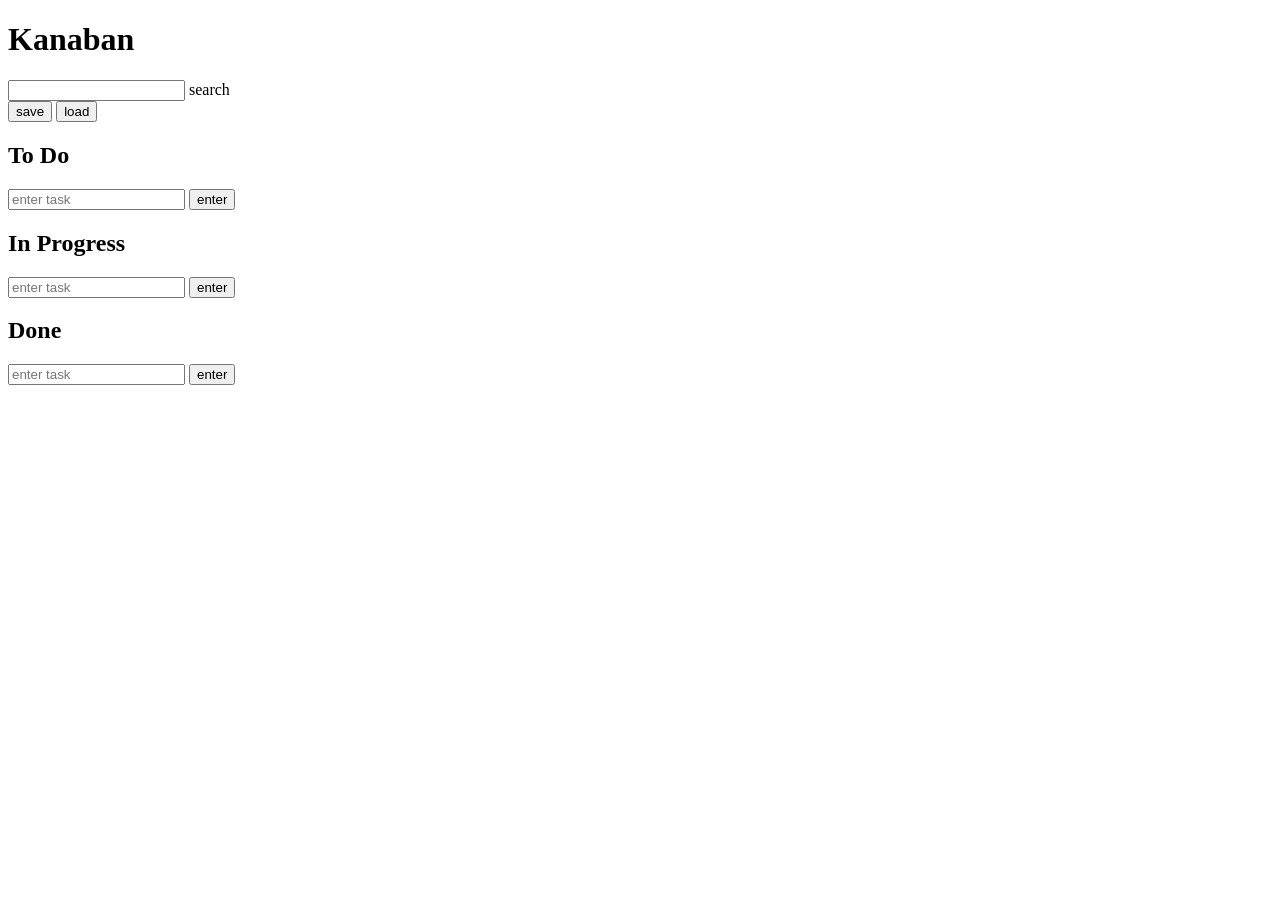
==== solution/index.html @ 20bea9e4 "adding api load and save functionality to be improved in the near future" ====
<!DOCTYPE html>
<html lang="en">
<head>
    <meta charset="UTF-8">
    <meta http-equiv="X-UA-Compatible" content="IE=edge">
    <meta name="viewport" content="width=device-width, initial-scale=1.0">
    <script src="./index.js" defer></script>
    <link rel="stylesheet" href="./styles.css" />
    <title>Tasks manager</title>
</head>
<body>
    <h1 id="page-title">Kanaban</h1>
    <div class="search-bar">
        <input id="search" type="text" name="search">
        <label class="placeholder-label" id="placeholder-label" for="search">
            <span class="placeholder">search</span>
        </label>
    </div>
    <div class="api-buttons">
        <button type="button" id="save-button" class="api-button">save</button>
        <button type="button" id="load-btn" class="api-button">load</button>
    </div>
    <div id='tasks-div' class="main-div">

        <section id="to-do-section" class="task-section">
            <h2 class="section-title">To Do</h2>
            <input type="text" id="add-to-do-task" placeholder="enter task">
            <button id="submit-add-to-do" class='add-task'>enter</button>
            <div id='to-do-container'></div>
            <!-- <ul class="to-do-tasks"></ul> -->
        </section>
        <section id="in-progress-section" class="task-section">
            <h2 class="section-title">In Progress</h2>
            <input type="text" id="add-in-progress-task" placeholder="enter task">
            <button id="submit-add-in-progress" class='add-task'>enter</button>
            <div id="in-progress-container"></div>
           <!--  <ul class="in-progress-tasks"></ul> -->
        </section>
        <section id="done-section" class="task-section">
            <h2 class="section-title">Done</h2>
            <input type="text" id="add-done-task" placeholder="enter task">
            <button id="submit-add-done" class='add-task'>enter</button>
            <div id="done-container"></div>
          <!--   <ul class="done-tasks"></ul> -->
        </section>
      
            
    </div>
</body>
</html>
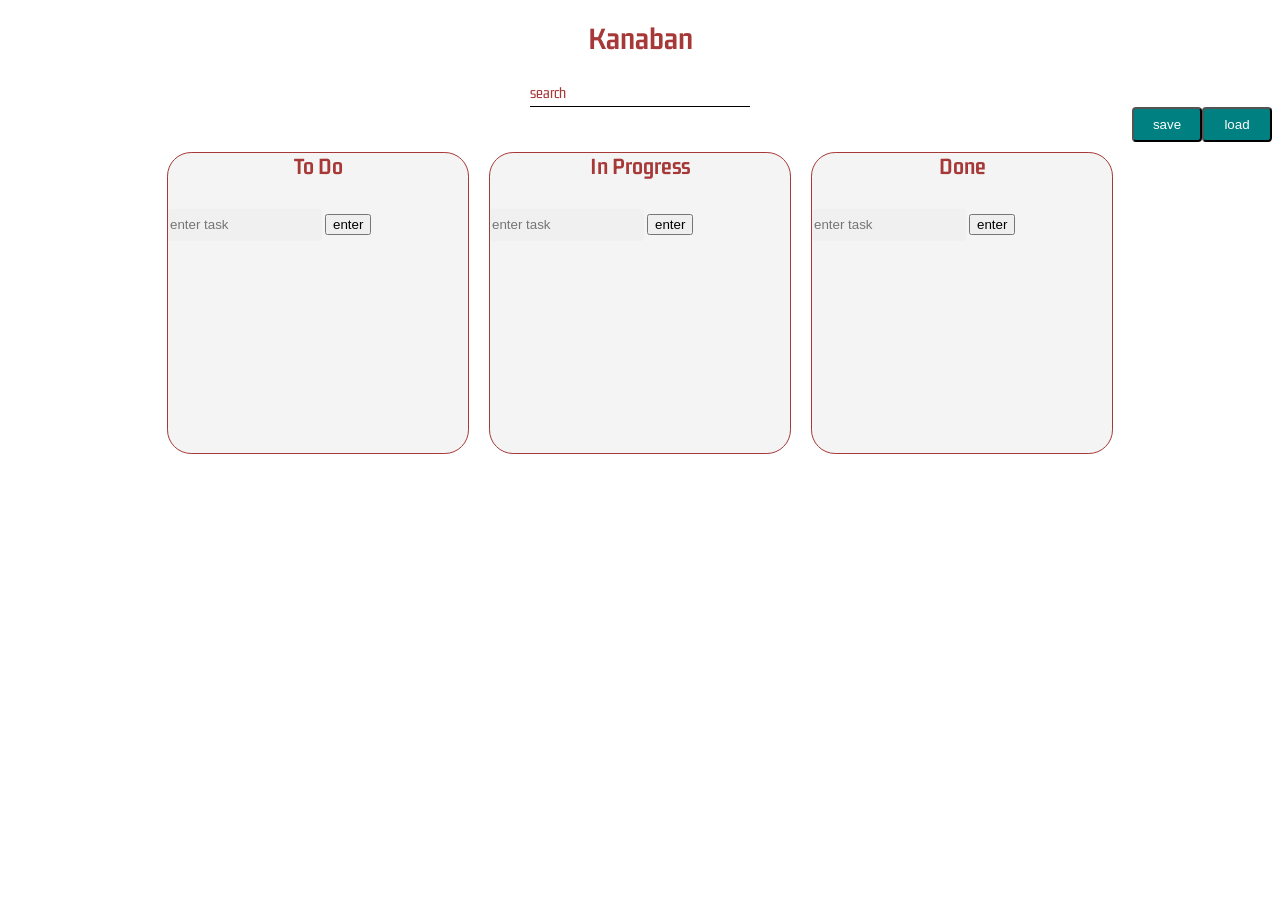
==== commit 85b32f43: "continuing work on Api load and save, but still not able to pass the last test for an unknown reason" ====
--- a/solution/index.html
+++ b/solution/index.html
@@ -17,8 +17,9 @@
         </label>
     </div>
     <div class="api-buttons">
-        <button type="button" id="save-button" class="api-button">save</button>
+        <button type="button" id="save-btn" class="api-button">save</button>
         <button type="button" id="load-btn" class="api-button">load</button>
+        <div></div>
     </div>
     <div id='tasks-div' class="main-div">
 
--- a/solution/styles.css
+++ b/solution/styles.css
@@ -0,0 +1,141 @@
+@import url('https://fonts.googleapis.com/css2?family=Gemunu+Libre:wght@300&display=swap');
+
+body{
+    font-family: 'Gemunu Libre', sans-serif;
+    background-image: url(milky-way-2695569_960_720.jpg);
+    color: rgb(167, 56, 56);
+}
+h1{
+    text-align: center;
+}
+.to-do-tasks, .in-progress-tasks, .done-tasks{
+  list-style: none;  
+  display: flex;
+  flex-direction: column;
+  justify-content: flex-start;
+  align-items: flex-start;
+}
+li{
+    width: 180px;
+    height: 15px;
+    padding: 4px;
+    margin-top: 5px;
+    margin-left: 0;
+    margin-right: 0;
+    border: solid 1px black;
+    border-radius: 8%;
+}
+section{
+    background-color: rgba(240, 240, 240, 0.7);
+    border-radius: 8%;
+}
+h2{
+    text-align: center;
+}
+.api-buttons{
+   display: flex;
+   justify-content: end;
+}
+#search{
+    display: flex;
+    justify-content: center;
+    margin-left: auto;
+    margin-right: auto;
+    margin-bottom: 50px;
+}
+
+.main-div{
+    display: flex;
+    justify-content: center;
+}
+.task-section{
+    width: 300px;
+    height: 300px;
+    border: 1px solid;
+    margin: 10px;
+}
+
+.task-section input{
+    width: 150px;
+    margin-top: 10px;
+}
+
+.task-section h2{
+    margin-top: 0;
+}
+.dragging{
+    opacity: 0.5;
+}
+
+input{
+    border: none;
+    appearance: none;
+    background-color: rgb(240,240,240);
+    height:30px;
+    width: 200px;
+    border-radius: 3px;
+    outline: none;
+    margin:0;
+}
+
+.search-bar{
+    margin-left: auto;
+    margin-right: auto;
+    position: relative;
+    width: 220px;
+    height: 30px;
+}
+#search{
+    display: inline;
+    width: 100%;
+    height: 100%;
+    background-color: white;
+}
+.search-bar label{
+    content: "";
+    position: absolute;
+    left: 0px;
+    bottom: 0px;
+    height: 100%;
+    width: 100%;
+    pointer-events: none;
+    border-bottom: solid 1px black;
+    transition: all 0.3s ease;
+}
+
+.placeholder{
+    position: absolute;
+    bottom: 5px;
+    left: 0%;
+    transition: all 0.3s ease;
+}
+
+.api-button{
+   width: 70px;
+   height: 35px;
+   color: white;
+   background-color: teal;
+   border-radius: 4px;
+   transition: ease-out 0.3s;
+   outline: none;
+   box-shadow: inset 0 0 0 0 yellow;
+}
+
+.api-button:hover{
+    box-shadow: inset 70px 0 0 0 yellow;
+}
+
+
+.loader {
+    border: 16px solid #f3f3f3; /* Light grey */
+    border-top: 16px solid #3498db; /* Blue */
+    border-radius: 50%;
+    width: 120px;
+    height: 120px;
+    animation: spin 2s linear infinite;
+  }
+  
+  @keyframes spin {
+    0% { transform: rotate(0deg); };
+    100% { transform: rotate(360deg); };
+  }
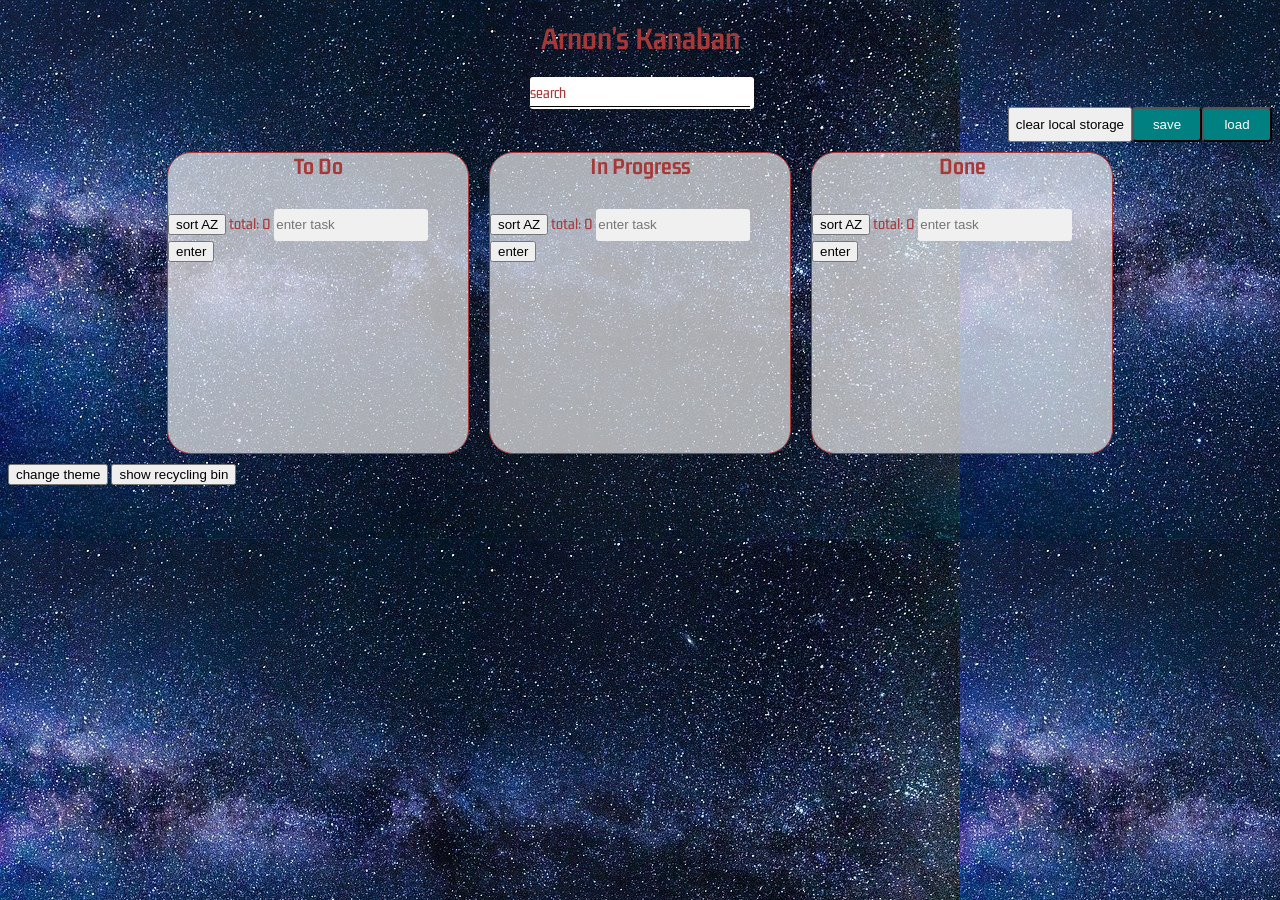
==== commit 6b8159f0: "Merge 28c2d5283bc0139f823bf034cc17c9169da143e6 into c266a682a3ec691fe1b567d7d3d84c02a6f47adb" ====
--- a/solution/index.html
+++ b/solution/index.html
@@ -9,7 +9,7 @@
     <title>Tasks manager</title>
 </head>
 <body>
-    <h1 id="page-title">Kanaban</h1>
+    <h1 id="page-title">Arnon's Kanaban</h1>
     <div class="search-bar">
         <input id="search" type="text" name="search">
         <label class="placeholder-label" id="placeholder-label" for="search">
@@ -17,14 +17,17 @@
         </label>
     </div>
     <div class="api-buttons">
-        <button type="button" id="save-btn" class="api-button">save</button>
-        <button type="button" id="load-btn" class="api-button">load</button>
-        <div></div>
+        <button type="button" id="localStorage-delete" class="delete-button">clear local storage</button>
+        <button type="button" id="save-button" class="api-button">save</button>
+        <button type="button" id="load-button" class="api-button">load</button>
+        <div ></div>
     </div>
     <div id='tasks-div' class="main-div">
 
         <section id="to-do-section" class="task-section">
             <h2 class="section-title">To Do</h2>
+            <button type="button" class="sort-az">sort AZ</button>
+            <span class="task-enumerator"></span>
             <input type="text" id="add-to-do-task" placeholder="enter task">
             <button id="submit-add-to-do" class='add-task'>enter</button>
             <div id='to-do-container'></div>
@@ -32,6 +35,8 @@
         </section>
         <section id="in-progress-section" class="task-section">
             <h2 class="section-title">In Progress</h2>
+            <button type="button" class="sort-az">sort AZ</button>
+            <span class="task-enumerator"></span>
             <input type="text" id="add-in-progress-task" placeholder="enter task">
             <button id="submit-add-in-progress" class='add-task'>enter</button>
             <div id="in-progress-container"></div>
@@ -39,6 +44,8 @@
         </section>
         <section id="done-section" class="task-section">
             <h2 class="section-title">Done</h2>
+            <button type="button" class="sort-az">sort AZ</button>
+            <span class="task-enumerator"></span>
             <input type="text" id="add-done-task" placeholder="enter task">
             <button id="submit-add-done" class='add-task'>enter</button>
             <div id="done-container"></div>
@@ -47,5 +54,8 @@
       
             
     </div>
+    <button type="button" id="new-theme-btn" class="them-button-style">change theme</button>
+    <button type="button" id="show-recycle">show recycling bin</button>
+    <section class='recycle-bin' hidden='true'></section>
 </body>
 </html>
